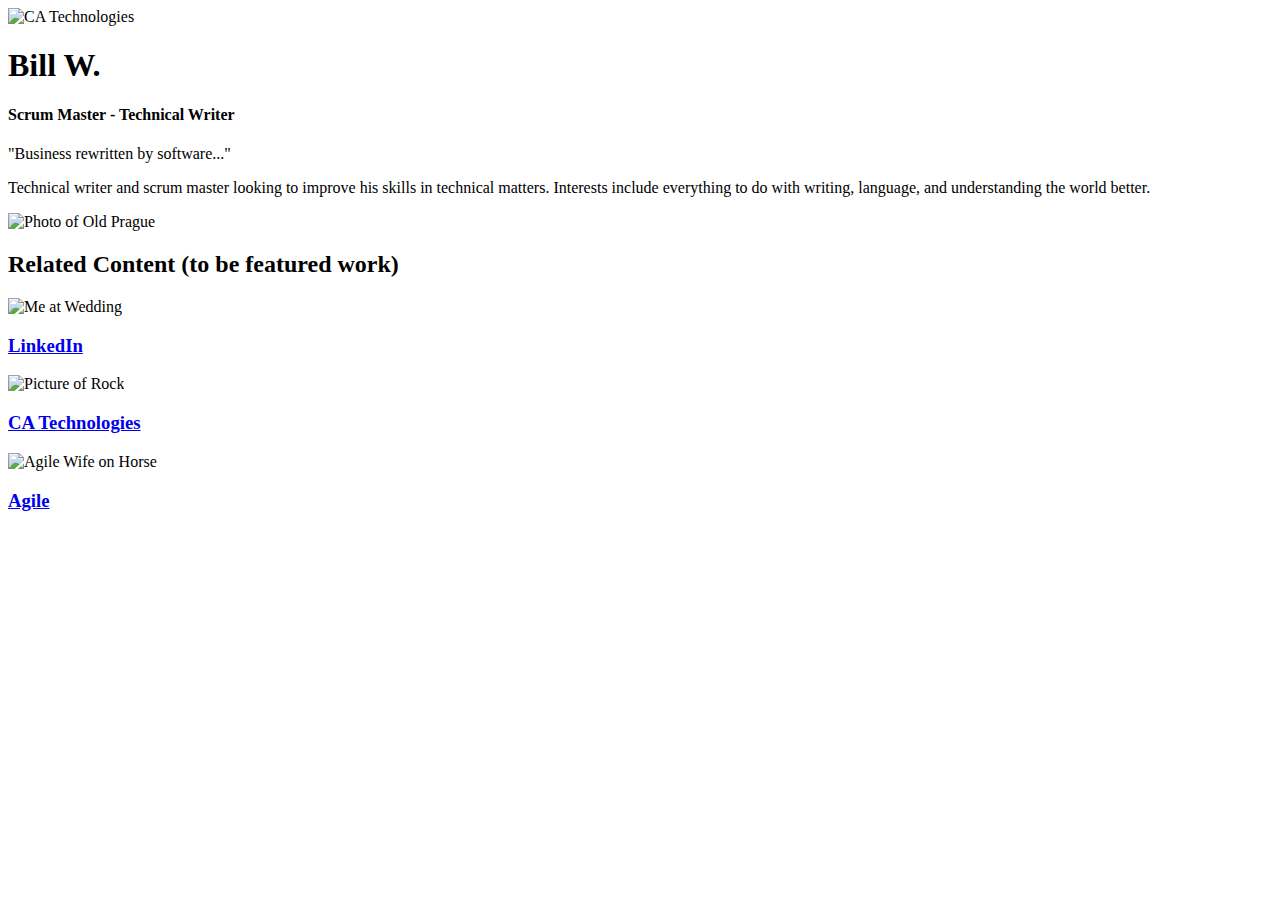
==== BillWPortfolio.html @ 07a41a1c "P1 Submission Bill W." ====
<!DOCTYPE html>
<html>
<head>
  <meta charset="utf-8">
  <meta name="viewport" content="width=device-width, initial-scale=1.0">
    <title>Bill W. Portfolio Site</title>
      <link href='https://fonts.googleapis.com/css?family=Ubuntu' rel='stylesheet' type='text/css'>
        <link rel="stylesheet" href="css/main2.css">
</head>
<body>
  <div class="grid">
    <div id="picname" class="row">
     <div class="col-4">
        <img src="CALogo.jpg" alt="CA Technologies" style="width:204px;height:129px;"></div>
     <div class="col-8" id="nmetitslo">
        <div id="name"><h1>Bill W.</h1></div>
          <h4>Scrum Master - Technical Writer</h4>
            <p>"Business rewritten by software..."</p></div>      
    </div>
    <div id="profiletxt" class="row">
       <div class="col-12">
         <p class="profiletext">Technical writer and scrum master looking to improve his skills in technical matters. Interests include everything to do with writing, language, and understanding the world better.</p></div>
     </div>    
      <div id="centerpic" class="row">
        <div class="col-12">
          <img src="OldTown.jpg" alt="Photo of Old Prague"></div>
    </div>
      <div id="featWork" class="row">
        <div class="col-12">
          <h2>Related Content (to be featured work)</h2></div>
    </div>
      <div id="portpics" class="row">
        <div id="test" class="col-4">
          <img src="LdIN.png" alt="Me at Wedding">
            <h3><a href="https://cz.linkedin.com/in/william-weidenborner-7088092b">LinkedIn</a></h3>
          </div>
        <div class="col-4">
          <img src="Monolith.png" alt="Picture of Rock">
            <h3><a href="http://www.ca.com/us/default.aspx">CA Technologies</a></h3></div>
        <div class="col-4">
          <img src="agilepic.png" alt="Agile Wife on Horse">
            <h3><a href="https://www.rallydev.com/blog/agile/41-things-you-need-know-about-scaled-agile-framework-safe">Agile</a></h3></div>
          </div>   
      </div>
</body>
</html>
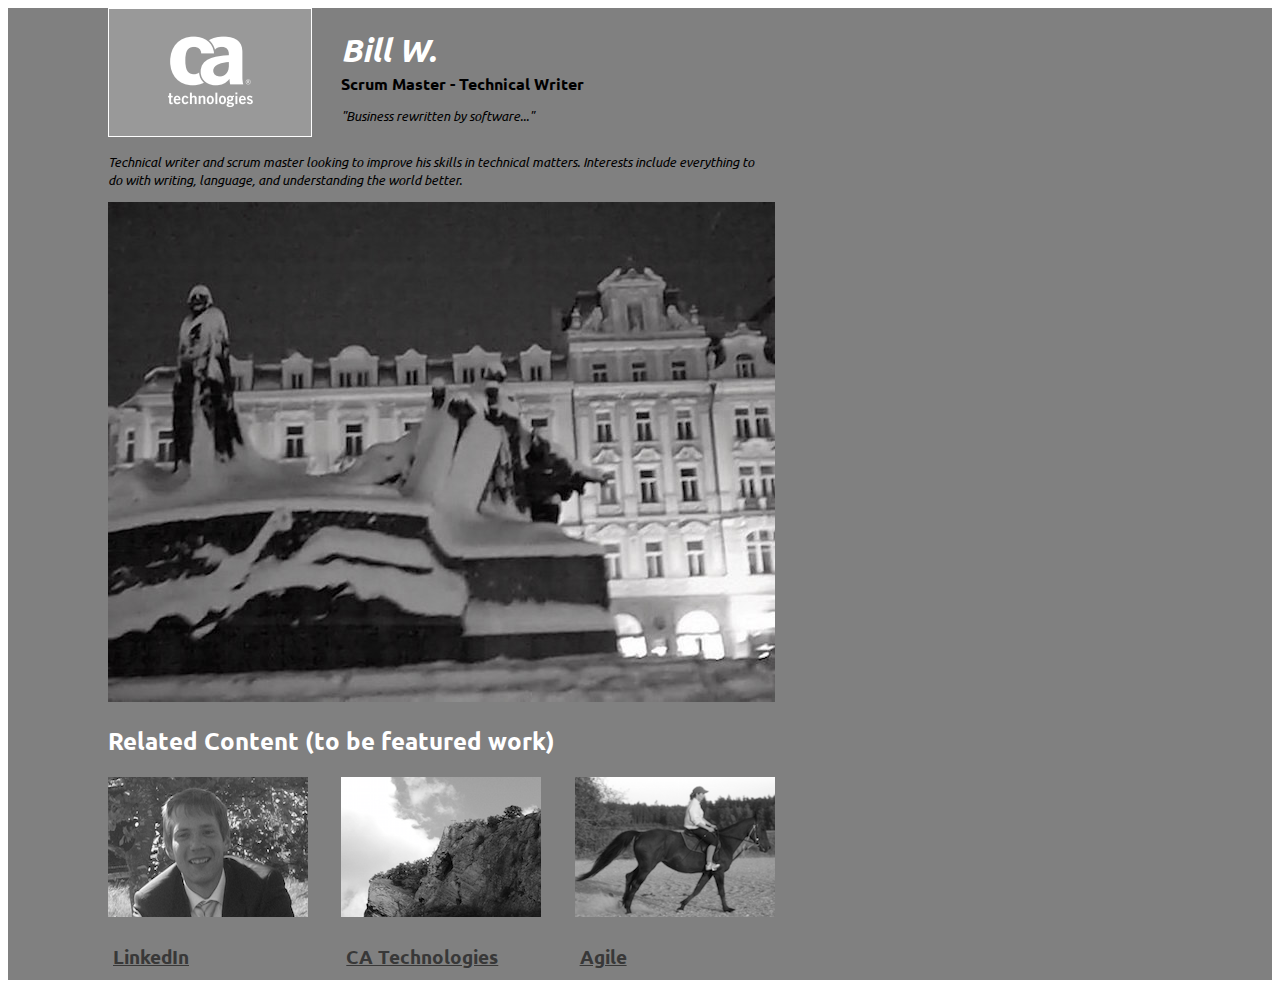
==== commit 36b3ec28: "Resubmission of files after reviewing feedback and beatifying code." ====
--- a/BillWPortfolio.html
+++ b/BillWPortfolio.html
@@ -1,46 +1,58 @@
 <!DOCTYPE html>
 <html>
+
 <head>
-  <meta charset="utf-8">
-  <meta name="viewport" content="width=device-width, initial-scale=1.0">
+    <meta charset="utf-8">
+    <meta name="viewport" content="width=device-width, initial-scale=1.0">
     <title>Bill W. Portfolio Site</title>
-      <link href='https://fonts.googleapis.com/css?family=Ubuntu' rel='stylesheet' type='text/css'>
-        <link rel="stylesheet" href="css/main2.css">
+    <link href='https://fonts.googleapis.com/css?family=Ubuntu' rel='stylesheet' type='text/css'>
+    <link rel="stylesheet" href="main2.css">
 </head>
+
 <body>
-  <div class="grid">
-    <div id="picname" class="row">
-     <div class="col-4">
-        <img src="CALogo.jpg" alt="CA Technologies" style="width:204px;height:129px;"></div>
-     <div class="col-8" id="nmetitslo">
-        <div id="name"><h1>Bill W.</h1></div>
-          <h4>Scrum Master - Technical Writer</h4>
-            <p>"Business rewritten by software..."</p></div>      
+    <div class="grid">
+        <div id="picname" class="row">
+            <div class="col-4">
+                <img src="CALogo.jpg" alt="CA Technologies" style="width:204px;height:129px;">
+            </div>
+            <div class="col-8" id="nmetitslo">
+                <div id="name">
+                    <h1>Bill W.</h1>
+                </div>
+                <h4>Scrum Master - Technical Writer</h4>
+                <p>"Business rewritten by software..."</p>
+            </div>
+        </div>
+        <div id="profiletxt" class="row">
+            <div class="col-12">
+                <p class="profiletext">Technical writer and scrum master looking to improve his skills in technical matters. Interests include everything to do with writing, language, and understanding the world better.</p>
+            </div>
+        </div>
+        <div id="centerpic" class="row">
+            <div class="col-12">
+                <img src="OldTown.jpg" alt="Photo of Old Prague">
+            </div>
+        </div>
+        <div id="featWork" class="row">
+            <div class="col-12">
+                <h2>Related Content (to be featured work)</h2>
+            </div>
+        </div>
+        <div id="portpics" class="row">
+            <div id="test" class="col-4">
+                <img src="LdIN.png" alt="Me at Wedding">
+                <h3><a href="https://cz.linkedin.com/in/william-weidenborner-7088092b">LinkedIn</a></h3>
+            </div>
+            <div class="col-4">
+                <img src="Monolith.png" alt="Picture of Rock">
+                <h3><a href="http://www.ca.com/us/default.aspx">CA Technologies</a></h3>
+            </div>
+            <div class="col-4">
+                <img src="agilepic.png" alt="Agile Wife on Horse">
+                <h3><a href="https://www.rallydev.com/blog/agile/41-things-you-need-know-about-scaled-agile-framework-safe">Agile</a></h3>
+            </div>
+        </div>
     </div>
-    <div id="profiletxt" class="row">
-       <div class="col-12">
-         <p class="profiletext">Technical writer and scrum master looking to improve his skills in technical matters. Interests include everything to do with writing, language, and understanding the world better.</p></div>
-     </div>    
-      <div id="centerpic" class="row">
-        <div class="col-12">
-          <img src="OldTown.jpg" alt="Photo of Old Prague"></div>
-    </div>
-      <div id="featWork" class="row">
-        <div class="col-12">
-          <h2>Related Content (to be featured work)</h2></div>
-    </div>
-      <div id="portpics" class="row">
-        <div id="test" class="col-4">
-          <img src="LdIN.png" alt="Me at Wedding">
-            <h3><a href="https://cz.linkedin.com/in/william-weidenborner-7088092b">LinkedIn</a></h3>
-          </div>
-        <div class="col-4">
-          <img src="Monolith.png" alt="Picture of Rock">
-            <h3><a href="http://www.ca.com/us/default.aspx">CA Technologies</a></h3></div>
-        <div class="col-4">
-          <img src="agilepic.png" alt="Agile Wife on Horse">
-            <h3><a href="https://www.rallydev.com/blog/agile/41-things-you-need-know-about-scaled-agile-framework-safe">Agile</a></h3></div>
-          </div>   
-      </div>
 </body>
+
 </html>
--- a/main2.css
+++ b/main2.css
@@ -0,0 +1,142 @@
+* {
+    font-family: 'Ubuntu', sans-serif;
+}
+
+* {
+    -webkit-box-sizing: border-box;
+    -moz-box-sizing: border-box;
+    -ms-box-sizing: border-box;
+    box-sizing: border-box;
+}
+
+h1 {
+    color: white;
+    font-size: 2em;
+    font-style: italic;
+    margin-bottom: 0px;
+}
+
+h2 {
+    color: white;
+}
+
+h3 {
+    padding: 5px;
+    margin-bottom: 5px;
+}
+
+h4 {
+    margin-top: 2px;
+    margin-bottom: 1px;
+}
+
+img {
+    max-width: 100%;
+    height: auto;
+    width: auto\9;
+ /* ie8 */
+    margin-left: auto;
+    margin-right: auto;
+}
+
+a {
+    color: #383838;
+    display: flex;
+}
+
+p {
+    font-style: italic;
+    font-size: 13px;
+    margin-right: 40px;
+}
+
+.picname {
+    display: flex;
+}
+
+.nmetitslo {
+    display: block;
+}
+
+p.profiletxt {
+    font-weight: bold;
+    text-indent: 10px;
+}
+
+.name {
+    margin-bottom: 0px;
+}
+
+.centerpic {
+    display: flex;
+}
+
+.portpics {
+    display: flex;
+    flex-wrap: wrap;
+}
+
+.test {
+    background: red;
+}
+
+.grid {
+    background: gray;
+}
+
+.row {
+    display: flex;
+    overflow: auto;
+    width: 100%;
+    margin-right: 100px;
+    margin-left: 100px;
+    max-width: 700px;
+}
+
+.col-1 {
+    width: 8.33%;
+}
+
+.col-2 {
+    width: 16.66%;
+}
+
+.col-3 {
+    width: 25%;
+}
+
+.col-4 {
+    width: 33.33%;
+}
+
+.col-5 {
+    width: 41.66%;
+}
+
+.col-6 {
+    width: 50%;
+}
+
+.col-7 {
+    width: 58.33%;
+}
+
+.col-8 {
+    width: 66.66%;
+}
+
+.col-9 {
+    width: 75%;
+}
+
+.col-10 {
+    width: 83.33%;
+}
+
+.col-11 {
+    width: 91.66%;
+}
+
+.col-12 {
+    width: 100%;
+}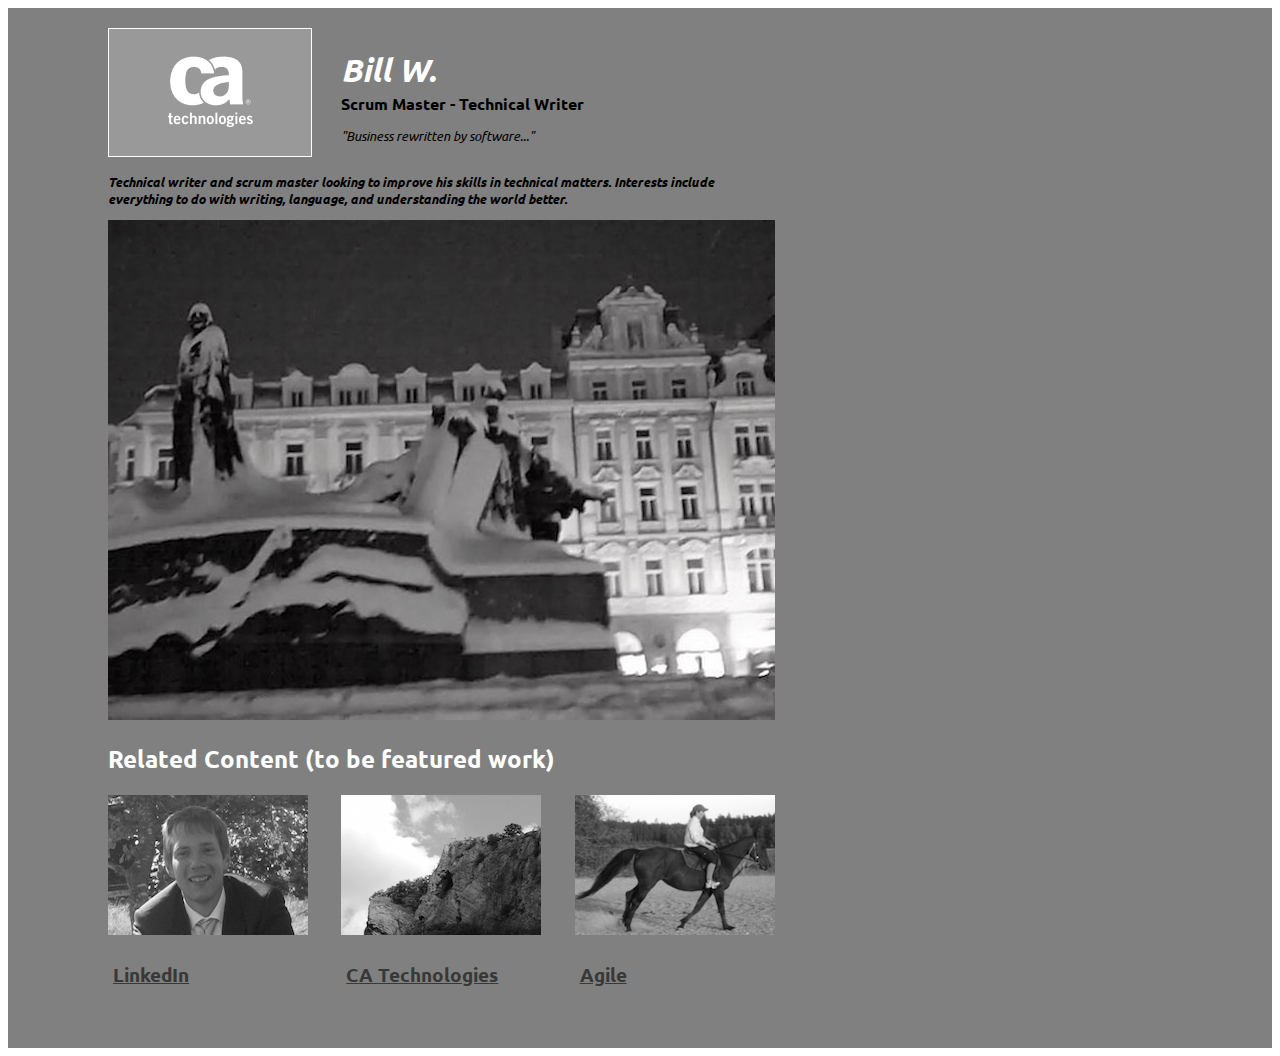
==== commit 2c9a2d94: "Now much more responsive through the use of media queries. A little cleaner too." ====
--- a/BillWPortfolio.html
+++ b/BillWPortfolio.html
@@ -13,7 +13,7 @@
     <div class="grid">
         <div id="picname" class="row">
             <div class="col-4">
-                <img src="CALogo.jpg" alt="CA Technologies" style="width:204px;height:129px;">
+                <img src="CALogo.jpg" alt="CA Technologies">
             </div>
             <div class="col-8" id="nmetitslo">
                 <div id="name">
@@ -55,4 +55,4 @@
     </div>
 </body>
 
-</html>
+</html>--- a/main2.css
+++ b/main2.css
@@ -33,8 +33,7 @@
 img {
     max-width: 100%;
     height: auto;
-    width: auto\9;
- /* ie8 */
+    width: auto;
     margin-left: auto;
     margin-right: auto;
 }
@@ -54,40 +53,29 @@
     display: flex;
 }
 
-.nmetitslo {
-    display: block;
+#profiletxt {
+    font-weight: bold;
 }
 
-p.profiletxt {
-    font-weight: bold;
-    text-indent: 10px;
-}
-
-.name {
-    margin-bottom: 0px;
-}
-
-.centerpic {
+#centerpic {
     display: flex;
 }
 
-.portpics {
+#portpics {
     display: flex;
     flex-wrap: wrap;
 }
 
-.test {
-    background: red;
-}
-
 .grid {
     background: gray;
+    height: 100%;
+    padding-bottom: 50px;
+    padding-top: 20px;
 }
 
 .row {
     display: flex;
     overflow: auto;
-    width: 100%;
     margin-right: 100px;
     margin-left: 100px;
     max-width: 700px;
@@ -139,4 +127,22 @@
 
 .col-12 {
     width: 100%;
+}
+
+@media only screen and (max-device-width: 768px) {
+    .row {
+        margin-left: 50px;
+        margin-right: 50px;
+    }
+}
+
+@media only screen and (max-device-width: 360px) {
+    .row {
+        margin-left: 20px;
+        margin-right: 20px;
+    }
+
+    #picname {
+        display: block;
+    }
 }